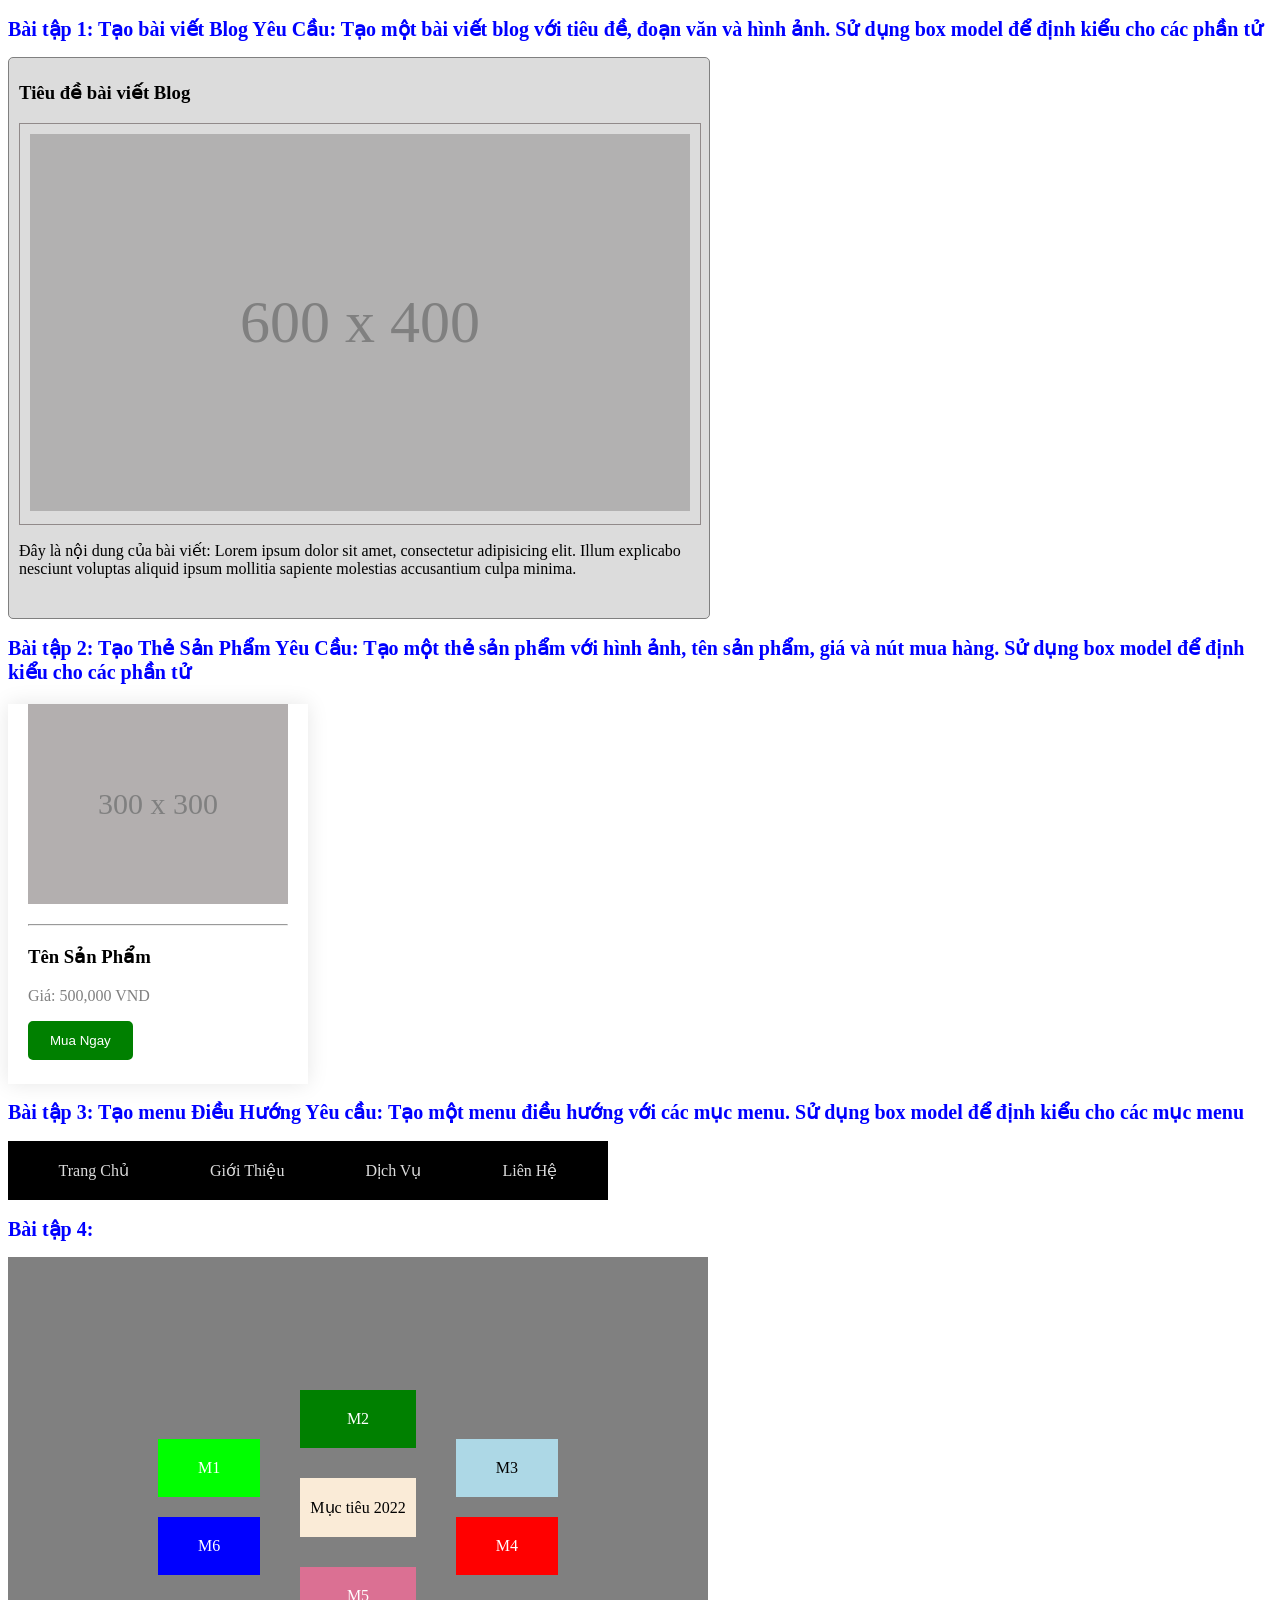
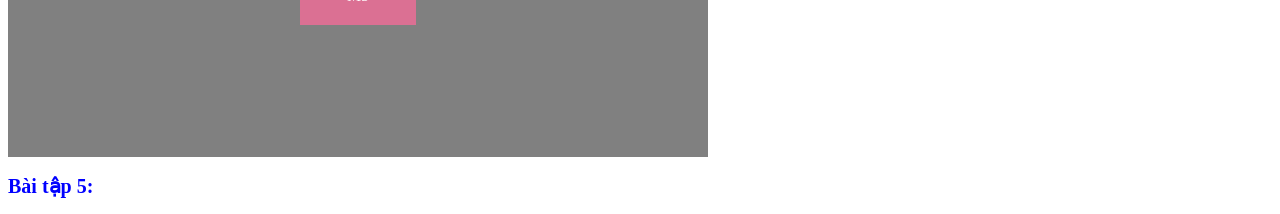
==== Module1/BTVN_BoxModel_Position/index.html @ f80c58db "em nop bai tap ve nha bai 1, bai 2, bai 3, bai 4 a" ====
<!DOCTYPE html>
<html lang="en">
<head>
    <meta charset="UTF-8">
    <meta name="viewport" content="width=device-width, initial-scale=1.0">
    <title>BÀI TẬP VỀ NHÀ _ BoxModel & Position</title>
    <link href="https://fonts.googleapis.com/css2?family=Roboto:wght@300;400;500;700&display=swap" rel="stylesheet">
    <link rel="stylesheet" href="../BTVN_BoxModel_Position/css/style.css">
</head>
<body>
    <!-- Bài tập 1: Tạo bài viết Blog Yêu Cầu: Tạo một bài viết blog với tiêu đề, đoạn văn và hình ảnh. Sử dụng box model để định kiểu cho các phần tử-->
    <h2>Bài tập 1: Tạo bài viết Blog Yêu Cầu: Tạo một bài viết blog với tiêu đề, đoạn văn và hình ảnh. Sử dụng box model để định kiểu cho các phần tử</h2>
    <div class="blog__content">
        <h3 class="blog__title">Tiêu đề bài viết Blog</h3>
        <div class="blog__img">
            <div class="img">
                <p class="blog__img__text">600 x 400</p>
            </div>
        </div>
        <p class="blog__content__text">Đây là nội dung của bài viết: Lorem ipsum dolor sit amet, consectetur adipisicing elit. Illum explicabo nesciunt voluptas aliquid ipsum mollitia sapiente molestias accusantium culpa minima.</p>
    </div>

    <!-- Bài tập 2: Tạo Thẻ Sản Phẩm Yêu Cầu: Tạo một thẻ sản phẩm với hình ảnh, tên sản phẩm, giá và nút mua hàng. Sử dụng box model để định kiểu cho các phần tử -->
    <h2>Bài tập 2: Tạo Thẻ Sản Phẩm Yêu Cầu: Tạo một thẻ sản phẩm với hình ảnh, tên sản phẩm, giá và nút mua hàng. Sử dụng box model để định kiểu cho các phần tử</h2>
    <div class="box__card">
        <div class="box__card__img">
            <p class="box__card__text">300 x 300</p>
        </div>
        <hr>
        <div class="box__detail">
            <h3>Tên Sản Phẩm</h3>
            <p style="color: gray;">Giá: 500,000 VND</p>
            <button>Mua Ngay</button>
        </div>
    </div>

    <!-- Bài tập 3: Tạo menu Điều Hướng Yêu cầu: Tạo một menu điều hướng với các mục menu. Sử dụng box model để định kiểu cho các mục menu -->
    <h2>Bài tập 3: Tạo menu Điều Hướng Yêu cầu: Tạo một menu điều hướng với các mục menu. Sử dụng box model để định kiểu cho các mục menu</h2>
    <div class="box__menu">
        <ul>
            <li>Trang Chủ</li>
            <li>Giới Thiệu</li>
            <li>Dịch Vụ</li>
            <li>Liên Hệ</li>
        </ul>
    </div>
    <!-- Bài tập 4: -->
    <h2>Bài tập 4:</h2>
    <div class="box__task">
        <div class="box__task__1">
            <div class="box__task__M1">M1</div>
            <div class="box__task__M6">M6</div>
        </div>
        <div class="box__task__2">
            <div class="box__task__M2">M2</div>
            <div class="box__task__2022">Mục tiêu 2022</div>
            <div class="box__task__M5">M5</div>
        </div>
        <div class="box__task__3">
            <div class="box__task__M3">M3</div>
            <div class="box__task__M4">M4</div>
        </div>
    </div>

    <!-- Bài tập 5: -->
    <h2>Bài tập 5: </h2>
    
</body>
</html>
---- Module1/BTVN_BoxModel_Position/css/style.css ----
/* body{
    font-family: 'Roboto', sans-serif;
} */
h2{
    color: blue;
    font-size: 20px;
    
}
/* BLOG */
.blog__content{
    background-color: gainsboro;
    width: 700px;
    height: 560px;
    border: 1px solid gray;
    border-radius: 5px;
    
}
.blog__title{
    padding-top: 5px;
    padding-left: 10px;
}
.blog__img{
    border: 1px solid rgb(145, 138, 138);
    width: 680px;
    height: 400px;
    margin-left: 10px;
}
.img{
    background-color: rgb(178, 177, 177);
    padding: 94px;
    margin: 10px;
}
.blog__img__text{
    font-size: 60px;
    text-align: center;
    color: gray;
}
.blog__content__text{
    padding-left: 10px;
}
/* CARD */
.box__card{
    background-color: white;
    box-shadow: 0px 0px 20px rgba(0, 0, 0, 0.1);
    width: 300px;
    height: 380px;
}

.box__card__img{
    background-color: rgb(179, 175, 175);
    margin: 20px;
    height: 200px;
    display: flex;
    align-items: center;
    justify-content: center;
    
}
.box__card__img:hover{
    background-color: rgb(240, 255, 247);
}
.box__card__text{
    padding: 60px;
    text-align: center;
    color: gray;
    font-size: 30px;
}
hr{
    margin-left: 20px;
    margin-right: 20px;
}
.box__detail{
    margin: 20px;
}
button{
    padding: 10px 20px;
    background-color: green;
    color: white;
    border: 2px solid green;
    border-radius: 5px;
    margin-bottom: 20px;
    cursor: pointer;
    transition: 0.3s;
}
button:hover {
    background-color: lightblue;
    box-shadow: 4px 4px 10px rgba(0, 0, 0, 0.3);
    border: 2px solid lightblue;
    color: rgb(87, 117, 158);
}

/* MENU */
.box__menu{
    background-color: black;
    width: 600px;
    color: gainsboro;
}
ul{
    display: flex;
    justify-content: space-around;
    list-style: none;
    padding: 10px;
}
li{
    padding: 10px;
}
li:hover{
    background-color: rgba(220, 220, 220, 0.5);
    color: black;
    border-radius: 5px;

}
/* TASK */
.box__task{
    background-color: gray;
    height: 500px;
    width: 700px;
    display: flex;
    justify-content: center;
    align-items: center;
}
.box__task__M1{
    background-color: lime;
    color: white;
    padding: 20px 40px;
    margin: 20px 20px;
}
.box__task__M6{
    background-color: blue;
    color: white;
    padding: 20px 40px;
    margin: 20px 20px;
}
.box__task__M2{
    background-color: green;
    color: white;
    padding: 20px 40px;
    text-align: center;
    margin: 20px 20px;
}
.box__task__2022{
    background-color: antiquewhite;
    padding: 20px 10px;
    margin: 30px 20px;
}
.box__task__M5{
    background-color: palevioletred;
    color: white;
    padding: 20px 40px;
    text-align: center;
    margin: 20px 20px;
}
.box__task__M3{
    background-color: lightblue;
    padding: 20px 40px;
    margin: 20px 20px;
}
.box__task__M4{
    background-color: red;
    color: white;
    padding: 20px 40px;
    margin: 20px 20px;
}
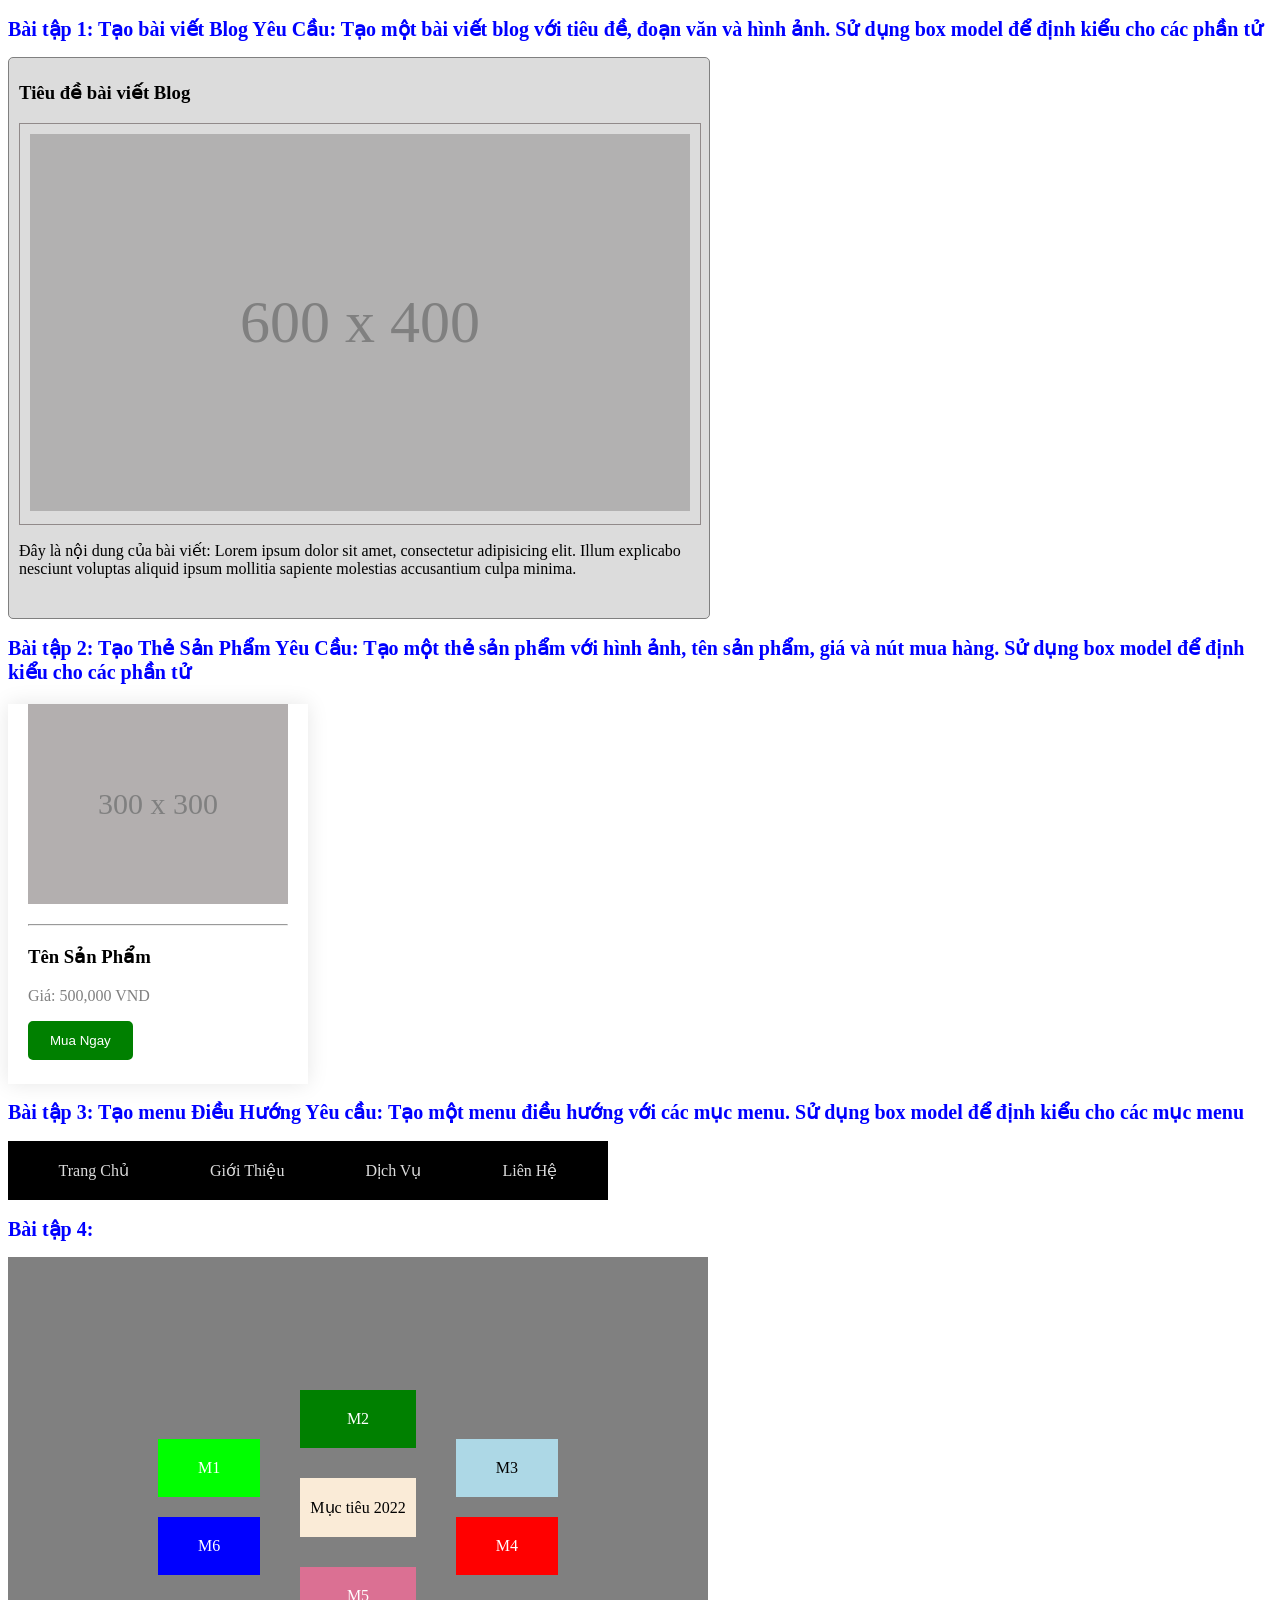
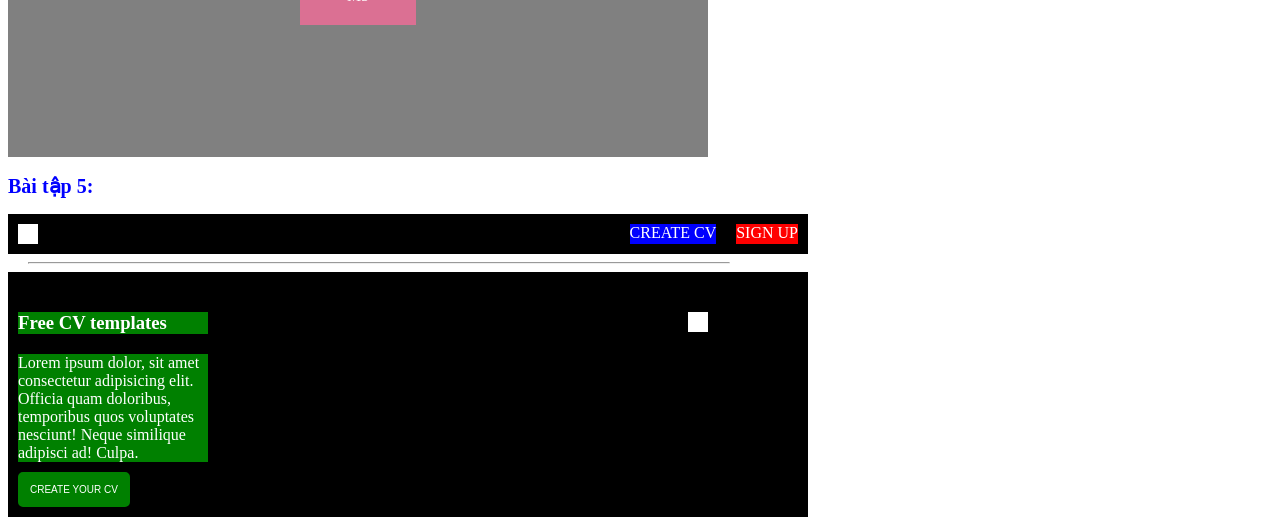
==== commit ed3b9180: "em nop bai ve nha a" ====
--- a/Module1/BTVN_BoxModel_Position/index.html
+++ b/Module1/BTVN_BoxModel_Position/index.html
@@ -4,7 +4,6 @@
     <meta charset="UTF-8">
     <meta name="viewport" content="width=device-width, initial-scale=1.0">
     <title>BÀI TẬP VỀ NHÀ _ BoxModel & Position</title>
-    <link href="https://fonts.googleapis.com/css2?family=Roboto:wght@300;400;500;700&display=swap" rel="stylesheet">
     <link rel="stylesheet" href="../BTVN_BoxModel_Position/css/style.css">
 </head>
 <body>
@@ -64,6 +63,28 @@
 
     <!-- Bài tập 5: -->
     <h2>Bài tập 5: </h2>
-    
+    <div class="box__model__bai_5">
+        <div class="box__model__header">
+            <div class="box__model__header__1">
+                
+            </div>
+            <div class="box__model__header__2">
+                <div class="button__create">CREATE CV</div>
+                <div class="button__sign">SIGN UP</div>
+            </div>
+        </div>
+    <hr class="hr">
+        <div class="box__model__body">
+            <div class="box__model__body__1">
+                <h3>Free CV templates</h3>
+                <p>Lorem ipsum dolor, sit amet consectetur adipisicing elit. Officia quam doloribus, temporibus quos voluptates nesciunt! Neque similique adipisci ad! Culpa.</p>
+
+                <button class="button__create__1">CREATE YOUR CV</button>
+            </div>
+            <div class="box__model__body__2">
+                <div class="box__mosel__img"></div>
+            </div>
+        </div>
+    </div>
 </body>
 </html>
--- a/Module1/BTVN_BoxModel_Position/css/style.css
+++ b/Module1/BTVN_BoxModel_Position/css/style.css
@@ -1,6 +1,4 @@
-/* body{
-    font-family: 'Roboto', sans-serif;
-} */
+
 h2{
     color: blue;
     font-size: 20px;
@@ -159,4 +157,63 @@
     color: white;
     padding: 20px 40px;
     margin: 20px 20px;
+}
+/* BÀI TẬP SỐ 5 */
+.box__model__header{
+    display: flex;
+    justify-content: space-between;
+    background-color: black;
+    height: 40px;
+    width: 800px;
+}
+.box__model__header__1{
+    width: 20px;
+    height: 20px;
+    background-color: white;
+    margin: 10px;
+}
+.box__model__header__2{
+    color: white;
+    display: flex;
+    margin: 10px;
+}
+.button__create{
+    background-color: blue;
+    margin-right: 20px;
+}
+.button__sign{
+    background-color: red;
+}
+.box__model__body{
+    display: flex;
+    justify-content: space-between;
+    background-color: black;
+    width: 800px;
+    color: white;
+}
+.hr{
+    width: 700px;
+}
+.box__model__body__1{
+    width: 200px;
+}
+.box__model__body__1 h3{
+    margin: 40px 40px 20px 10px;
+    background-color: green;
+    width: 190px;
+}
+.box__model__body__1 p{
+    margin: 0px 0px 0px 10px;
+    background-color: green;
+}
+.button__create__1{
+    margin: 10px 10px;
+    font-size: 10px;
+    padding: 10px 10px;
+}
+.box__mosel__img{
+    width: 20px;
+    height: 20px;
+    background-color: white;
+    margin: 40px 100px ;
 }
